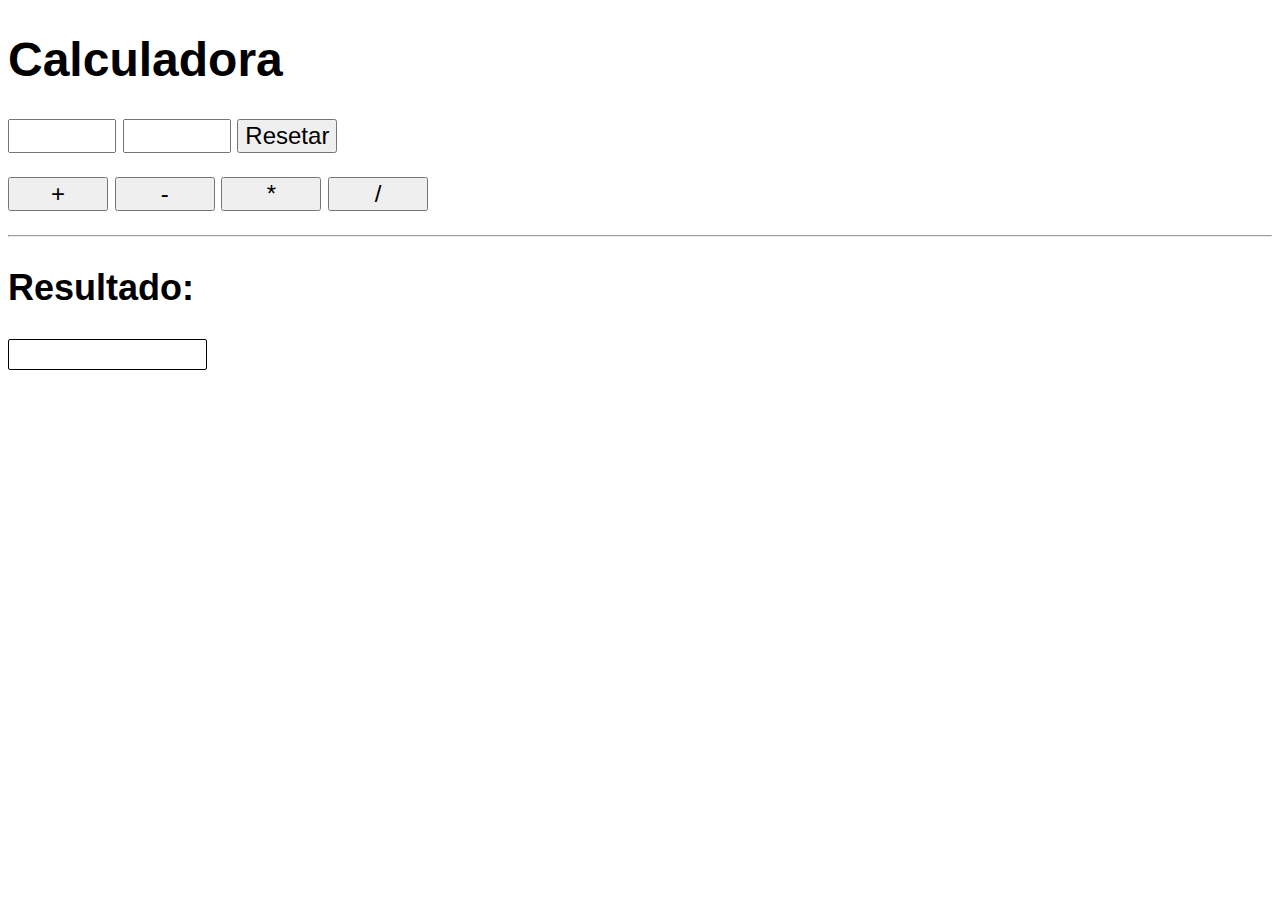
==== index.html @ 1e7d57a2 "Create index.html" ====
<!DOCTYPE html>
<html lang="pt-br">

<head>
    <!-- HTML -->
    <meta charset="UTF-8">
    <meta http-equiv="X-UA-Compatible" content="IE=edge">
    <meta name="viewport" content="width=device-width, initial-scale=1.0">
    <link rel="shortcut icon" href="favicon.ico" type="image/x-icon">
    <title>Calculando</title>
    <style>
        /* CSS */
        body {
            font: normal 18pt Arial;
        }

        input {
            font: normal 18pt Arial;
            width: 100px;
        }

        div#res {
            margin-top: 20px;
            background-color: rgb(255, 255, 255);
            border-radius: 2px;
            min-width: 140pt;
            max-width: max-content;
            min-height: 22pt;
            height: 3pt;
            border: 1px solid black;
            padding-left: 5px;
            padding-right: 5px;
            text-align: center;
        }
    </style>
</head>

<body>
    <!-- HTML -->
    <header>
        <h1>Calculadora</h1>
    </header>
    <p>
        <input type="number" name="txtn1" id="txtn1">
        <input type="number" name="txtn2" id="txtn2">
        <input type="button" value="Resetar" onclick="resetar()">
    </p>
    <p>
        <input type="button" value="+" onclick="somar()">
        <input type="button" value="-" onclick="subtrair()">
        <input type="button" value="*" onclick="multiplicar()">
        <input type="button" value="/" onclick="dividir()">
    </p>
    <hr>
    <h2>Resultado: </h2>
    <div id="res"></div>
    <script>
        /* JavaScript */
        let txtn1 = window.document.getElementById('txtn1')
        let txtn2 = window.document.querySelector('input#txtn2')

        function somar() {
            let res = window.document.getElementById('res')
            let n1 = Number(txtn1.value)
            let n2 = Number(txtn2.value)
            let s = n1 + n2
            res.innerHTML = (`${s}`)
        }

        function subtrair() {
            let res = window.document.getElementById('res')
            let n1 = Number(txtn1.value)
            let n2 = Number(txtn2.value)
            let s = n1 - n2
            res.innerHTML = (`${s}`)
        }

        function multiplicar() {
            let res = window.document.getElementById('res')
            let n1 = Number(txtn1.value)
            let n2 = Number(txtn2.value)
            let s = n1 * n2
            res.innerHTML = (`${s}`)
        }

        function dividir() {
            let res = window.document.getElementById('res')
            let n1 = Number(txtn1.value)
            let n2 = Number(txtn2.value)
            let s = n1 / n2
            res.innerHTML = (`${s}`)
        }

        function resetar() {
            let res = window.document.getElementById('res')
            let n1 = Number(txtn1.value)
            let n2 = Number(txtn2.value)
            res.innerHTML = ('')
            txtn1.value = ''
            txtn2.value = ''
        }
    </script>
</body>
</html>
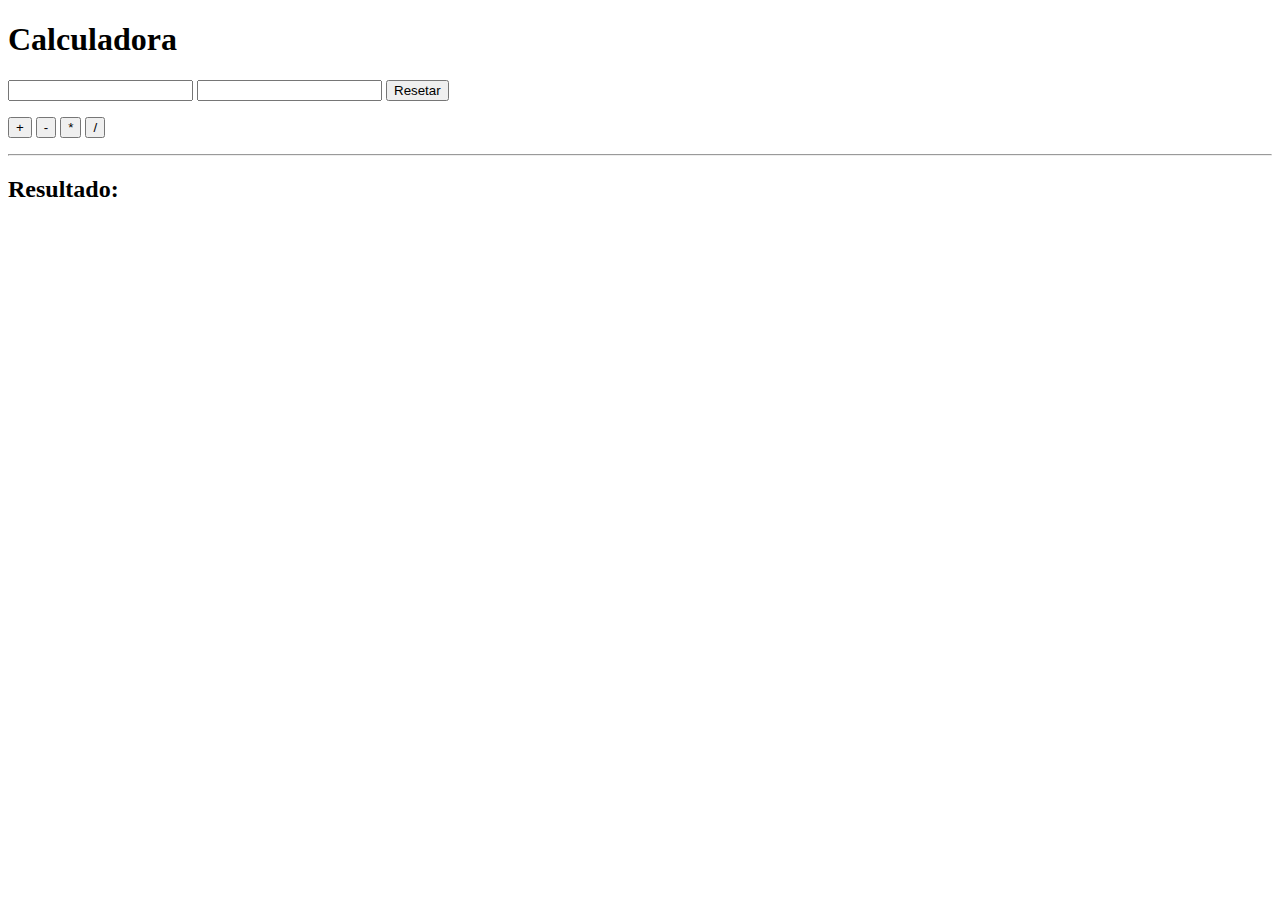
==== commit 037d7860: "Update and rename main.html to index.html" ====
--- a/index.html
+++ b/index.html
@@ -1,38 +1,13 @@
 <!DOCTYPE html>
 <html lang="pt-br">
-
+    
 <head>
-    <!-- HTML -->
     <meta charset="UTF-8">
     <meta http-equiv="X-UA-Compatible" content="IE=edge">
     <meta name="viewport" content="width=device-width, initial-scale=1.0">
     <link rel="shortcut icon" href="favicon.ico" type="image/x-icon">
+    <link rel="stylesheet" href="style.css">
     <title>Calculando</title>
-    <style>
-        /* CSS */
-        body {
-            font: normal 18pt Arial;
-        }
-
-        input {
-            font: normal 18pt Arial;
-            width: 100px;
-        }
-
-        div#res {
-            margin-top: 20px;
-            background-color: rgb(255, 255, 255);
-            border-radius: 2px;
-            min-width: 140pt;
-            max-width: max-content;
-            min-height: 22pt;
-            height: 3pt;
-            border: 1px solid black;
-            padding-left: 5px;
-            padding-right: 5px;
-            text-align: center;
-        }
-    </style>
 </head>
 
 <body>
@@ -55,7 +30,6 @@
     <h2>Resultado: </h2>
     <div id="res"></div>
     <script>
-        /* JavaScript */
         let txtn1 = window.document.getElementById('txtn1')
         let txtn2 = window.document.querySelector('input#txtn2')
 
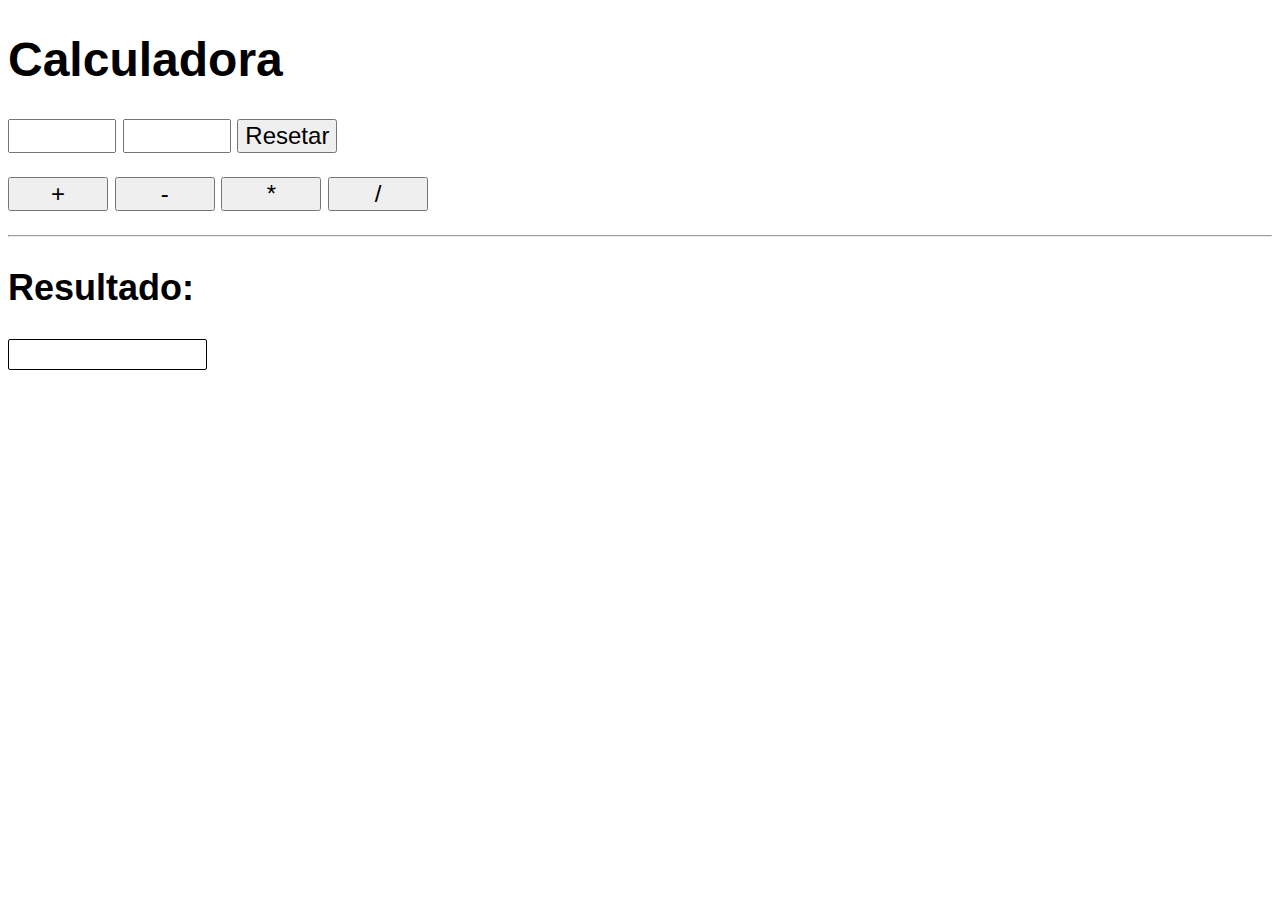
==== commit 49ce2470: "Update index.html" ====
--- a/index.html
+++ b/index.html
@@ -29,50 +29,5 @@
     <hr>
     <h2>Resultado: </h2>
     <div id="res"></div>
-    <script>
-        let txtn1 = window.document.getElementById('txtn1')
-        let txtn2 = window.document.querySelector('input#txtn2')
-
-        function somar() {
-            let res = window.document.getElementById('res')
-            let n1 = Number(txtn1.value)
-            let n2 = Number(txtn2.value)
-            let s = n1 + n2
-            res.innerHTML = (`${s}`)
-        }
-
-        function subtrair() {
-            let res = window.document.getElementById('res')
-            let n1 = Number(txtn1.value)
-            let n2 = Number(txtn2.value)
-            let s = n1 - n2
-            res.innerHTML = (`${s}`)
-        }
-
-        function multiplicar() {
-            let res = window.document.getElementById('res')
-            let n1 = Number(txtn1.value)
-            let n2 = Number(txtn2.value)
-            let s = n1 * n2
-            res.innerHTML = (`${s}`)
-        }
-
-        function dividir() {
-            let res = window.document.getElementById('res')
-            let n1 = Number(txtn1.value)
-            let n2 = Number(txtn2.value)
-            let s = n1 / n2
-            res.innerHTML = (`${s}`)
-        }
-
-        function resetar() {
-            let res = window.document.getElementById('res')
-            let n1 = Number(txtn1.value)
-            let n2 = Number(txtn2.value)
-            res.innerHTML = ('')
-            txtn1.value = ''
-            txtn2.value = ''
-        }
-    </script>
 </body>
 </html>
--- a/style.css
+++ b/style.css
@@ -0,0 +1,22 @@
+body {
+            font: normal 18pt Arial;
+        }
+
+        input {
+            font: normal 18pt Arial;
+            width: 100px;
+        }
+
+        div#res {
+            margin-top: 20px;
+            background-color: rgb(255, 255, 255);
+            border-radius: 2px;
+            min-width: 140pt;
+            max-width: max-content;
+            min-height: 22pt;
+            height: 3pt;
+            border: 1px solid black;
+            padding-left: 5px;
+            padding-right: 5px;
+            text-align: center;
+        }
